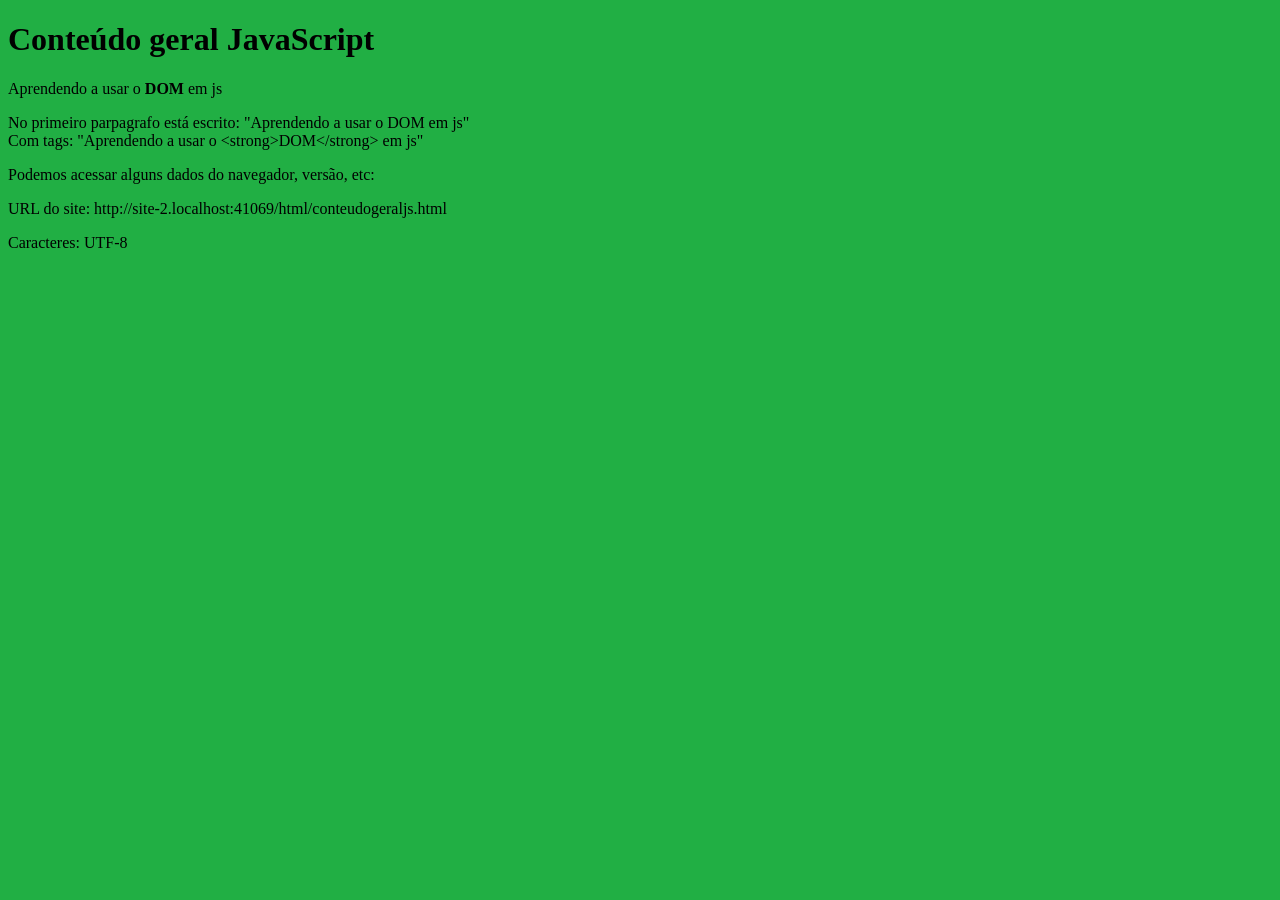
==== html/conteudogeraljs.html @ 683c2562 "auladeDOM tôcansado" ====
<!DOCTYPE html>
<html lang="pt-br">
<head>
    <meta charset="UTF-8">
    <meta name="viewport" content="width=device-width, initial-scale=1.0">
    <link rel="stylesheet" href="/css/conteudogeraljs.css">
    <title>JS do zero</title>
</head>

<body>
    <h1>Conteúdo geral JavaScript</h1>
    <p id="conteudo">Aprendendo a usar o <strong>DOM</strong> em js</p>
    <div>
        <p></p>
        <p></p>
        <div class="acessosDiferenciados">
            <div>Podemos acessar alguns dados do navegador, versão, etc:</div>
            <p class="parag"></p>
            <p class="parag"></p>
            <p name="chama" class="parag"></p>
        </div>
    </div>



    <script src="/js/conteudogeraljs.js"></script>
</body>

</html>
---- css/conteudogeraljs.css ----
body {
    background: #21af44;
    color: black;
}
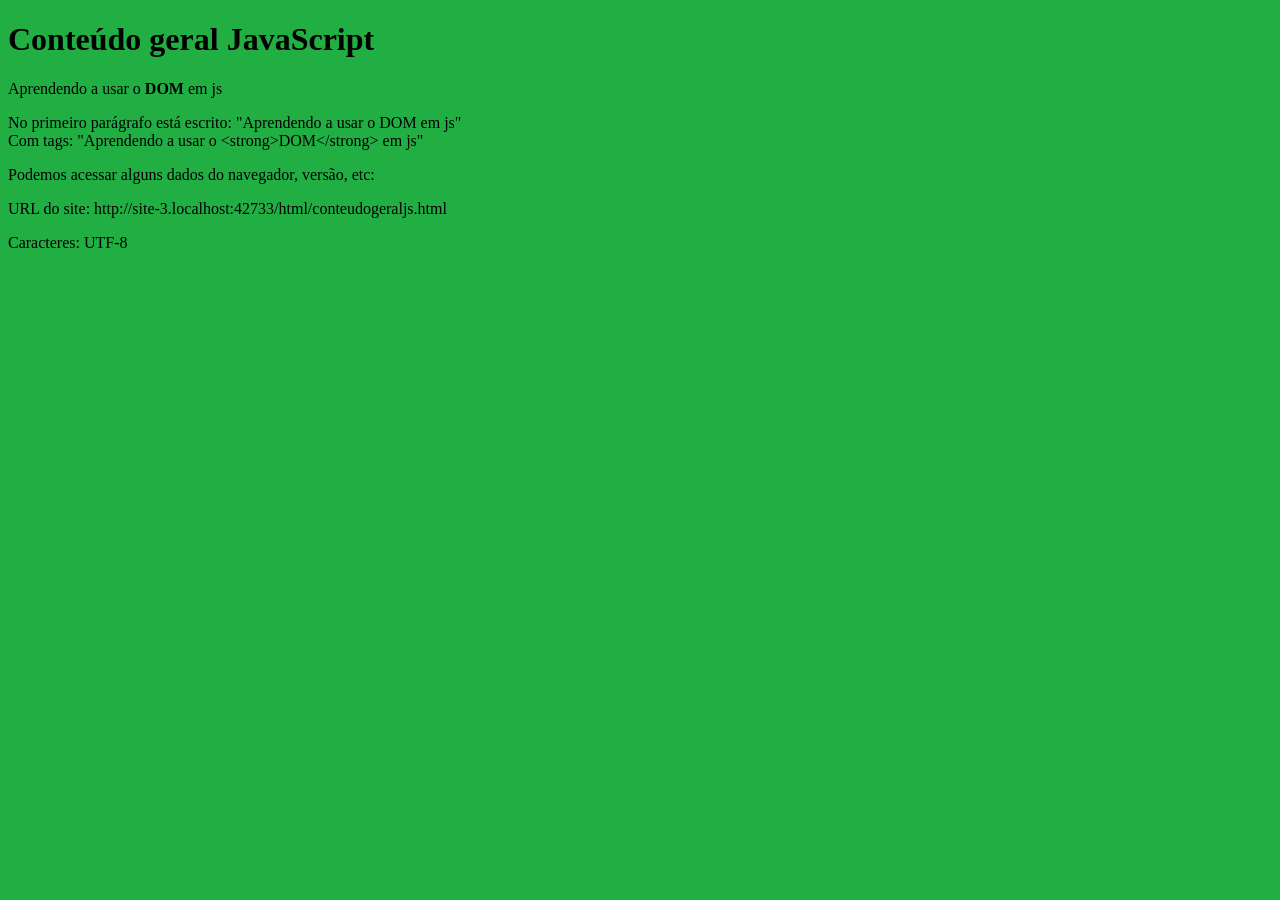
==== commit 16538981: "att:studies4 html finished! prepared for css and js" ====
--- a/html/conteudogeraljs.html
+++ b/html/conteudogeraljs.html
@@ -23,7 +23,7 @@
 
 
 
-    <script src="/js/conteudogeraljs.js"></script>
+    <script src="/js/conteudoJS/conteudogeraljs.js"></script>
 </body>
 
 </html>
